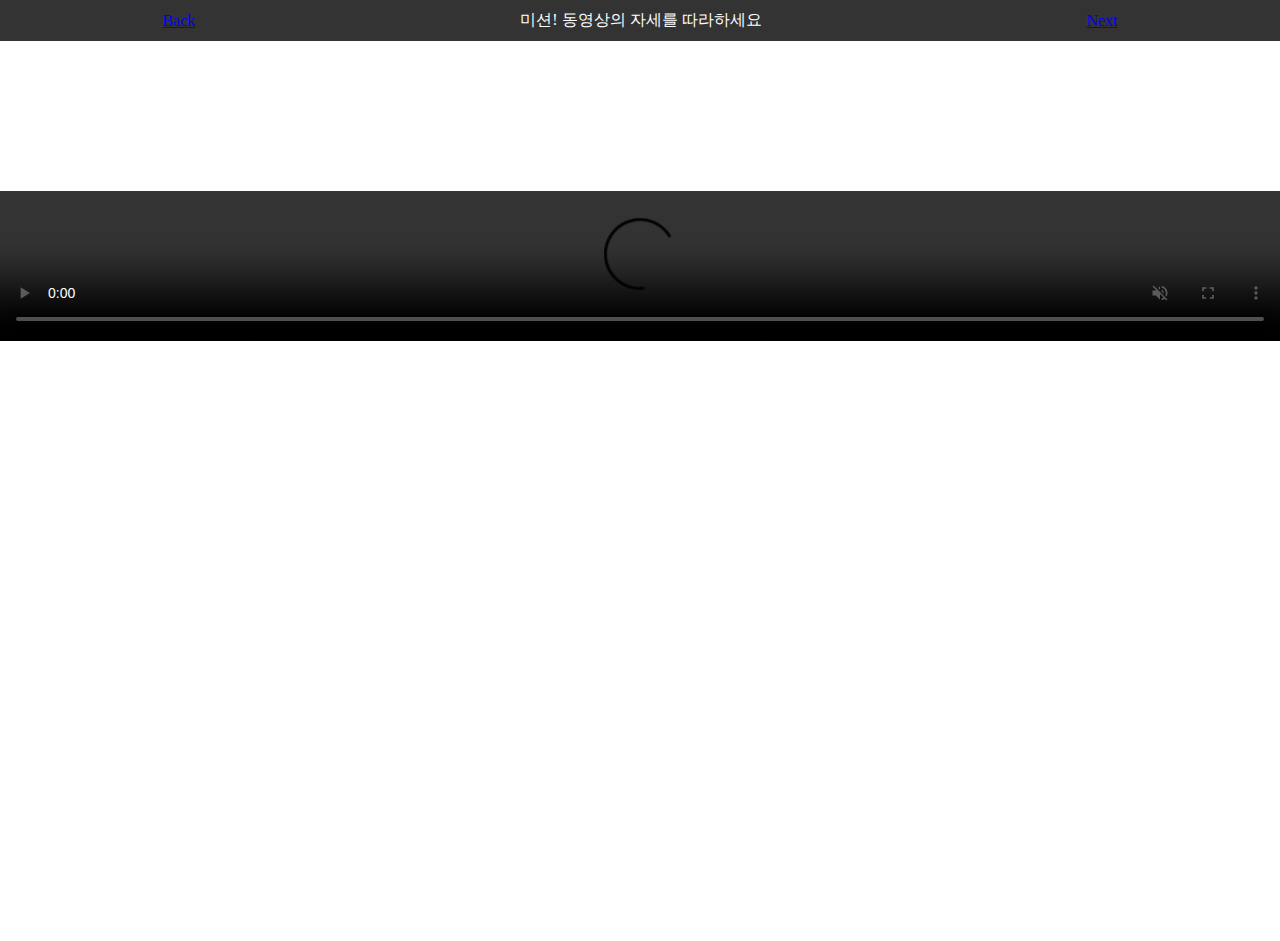
==== health-mission/index.html @ 7810dc77 "add word fill and writing mission" ====
<!DOCTYPE html>
<html lang="en">

<head>
    <meta charset="UTF-8">
    <meta name="viewport" content="width=device-width, initial-scale=1.0">
    <title>Health Mission</title>
    <link rel="stylesheet" href="styles.css">
</head>

<body>
    <nav id="top-nav">
        <a href="index.html">Back</a>
        <p>미션! 동영상의 자세를 따라하세요</p>
        <a href="reward-app.html">Next</a>
    </nav>
    <div id="app">
        <!-- Upper screen: Video Tutorial -->
        <div id="video-tutorial">
            <video id="pose-video" controls autoplay muted>
                <source src="video.mp4" type="video/mp4">
                Your browser does not support the video tag.
            </video>
        </div>

        <!-- Lower screen: Webcam Stream -->
        <div id="webcam-stream">
            <video id="webcam-video" autoplay></video>
        </div>

        <!-- Reward Message and Next Button (hidden by default) -->
        <div id="reward-message" class="hidden">
            <p>미션 완료!</p>
            <p>포인트 +10</p>
            <button id="next-button">확인</button>
        </div>
    </div>
    <script src="script.js"></script>
</body>

</html>
---- health-mission/styles.css ----
/* health-mission.css */

/* Resetting default margins and padding */
* {
    box-sizing: border-box;
    margin: 0;
    padding: 0;
}

body, html {
    height: 100%;
    margin: 0;
}

#app {
    display: flex;
    flex-direction: column;
    height: 100%;
}

/* Ensuring both the video tutorial and webcam stream take up exactly half of the #app container */
#video-tutorial, #webcam-stream {
    flex: 1; /* Flex value 1 ensures they share space equally */
    display: flex;
    justify-content: center;
    align-items: center;
    overflow: hidden; /* Ensuring no content spills out */
}

video {
    width: 100%; /* Adjust width or height as necessary, but ensure it doesn't exceed the container */
    max-height: 100%; /* This ensures the video doesn't overflow its half of the screen */
    object-fit: contain; /* Adjust as needed to maintain aspect ratio without cropping */
}

/* Styling for the reward message and next button */
#reward-message {
    position: absolute;
    padding: 40px;
    top: 50%; /* Position the top edge of the element in the middle of the screen */
    left: 50%; /* Position the left edge of the element in the middle of the screen */
    transform: translate(-50%, -50%); /* Offset the element to center it exactly */
    text-align: center;
    font-size: 1.5rem;
    font-weight: bold;
    color: #fff;
    background-color: #333;
    box-shadow: 0 2px 4px rgba(0, 0, 0, 0.1); /* Optional: Adds a subtle shadow for depth */
    border-radius: 8px; /* Optional: Rounds the corners */
    z-index: 10; /* Ensure it's above other content */
}


.hidden {
    display: none;
}

#next-button {
    margin-top: 10px;
    padding: 10px 20px;
    font-size: 1rem;
    cursor: pointer;
}

/* General styles for navigation bars */
nav {
    display: flex;
    justify-content: space-around; /* Distributes the navigation items evenly */
    align-items: center;
    padding: 10px 0;
    background-color: #333; /* Example color */
    color: white;
}
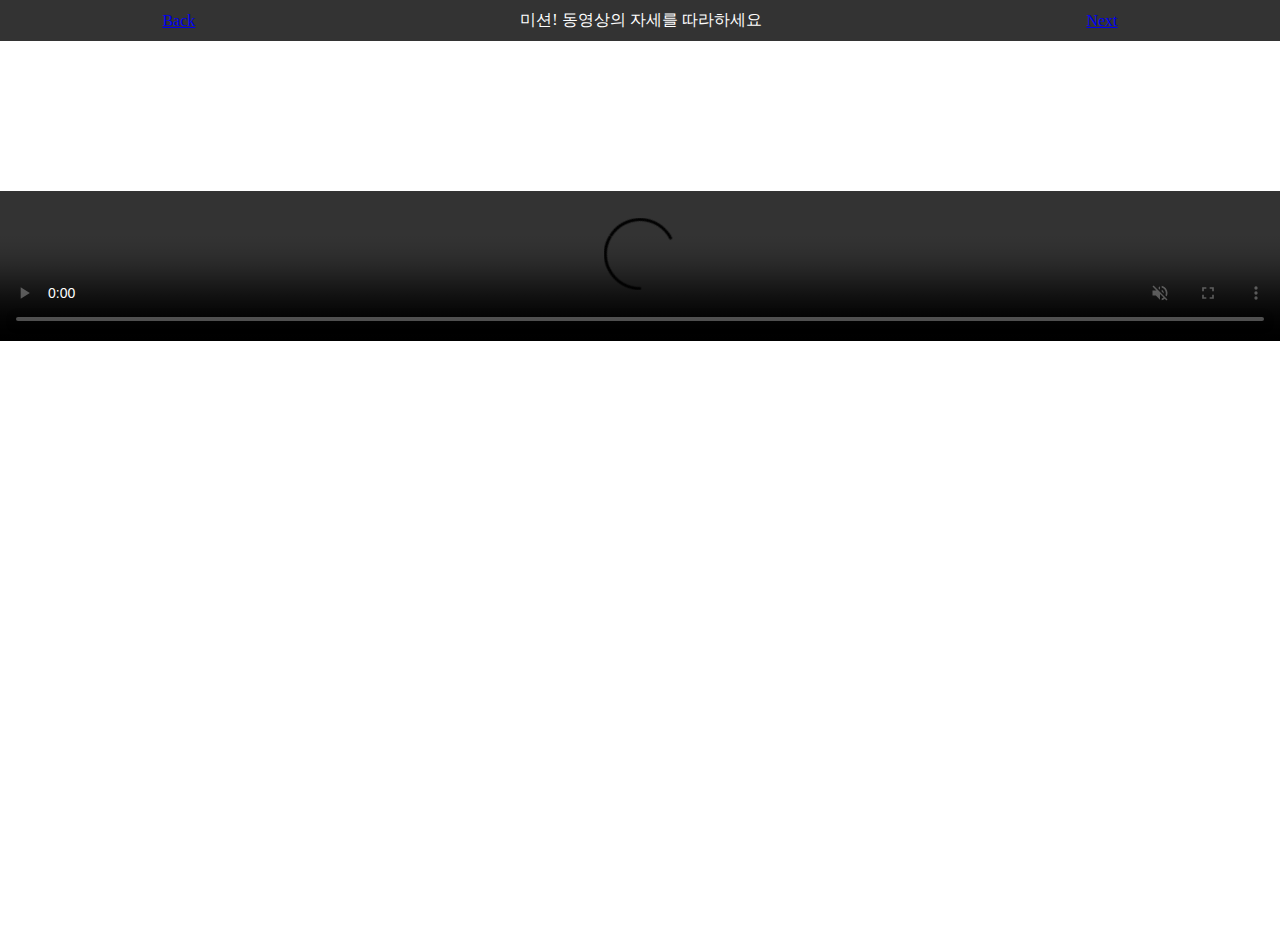
==== commit b0f764d2: "fix relative path" ====
--- a/health-mission/index.html
+++ b/health-mission/index.html
@@ -5,7 +5,7 @@
     <meta charset="UTF-8">
     <meta name="viewport" content="width=device-width, initial-scale=1.0">
     <title>Health Mission</title>
-    <link rel="stylesheet" href="styles.css">
+    <link rel="stylesheet" href="./styles.css">
 </head>
 
 <body>
@@ -35,7 +35,7 @@
             <button id="next-button">확인</button>
         </div>
     </div>
-    <script src="script.js"></script>
+    <script src="./script.js"></script>
 </body>
 
 </html>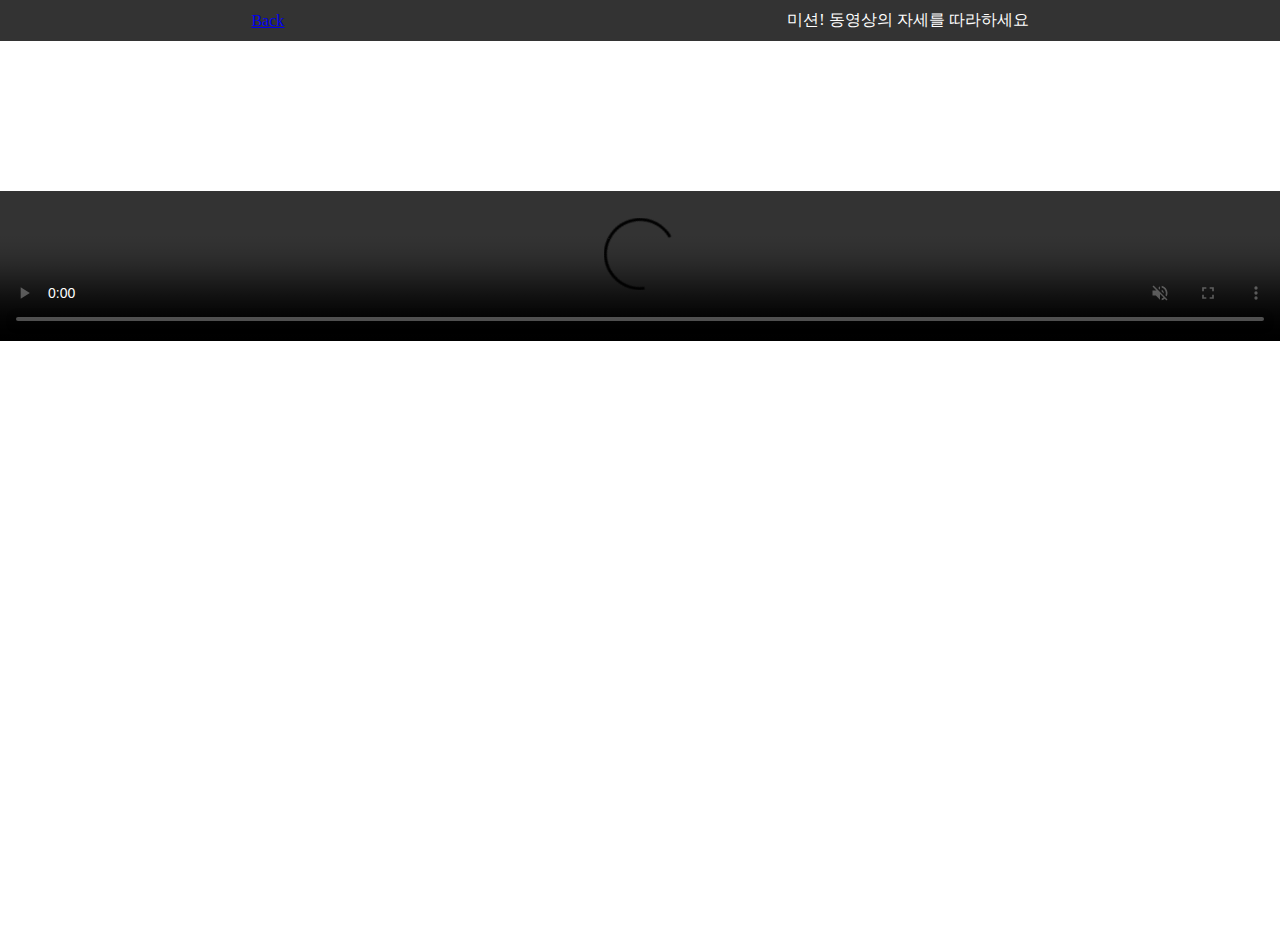
==== commit 03bd8201: "fix path error" ====
--- a/health-mission/index.html
+++ b/health-mission/index.html
@@ -5,14 +5,13 @@
     <meta charset="UTF-8">
     <meta name="viewport" content="width=device-width, initial-scale=1.0">
     <title>Health Mission</title>
-    <link rel="stylesheet" href="./styles.css">
+    <link rel="stylesheet" href="styles.css">
 </head>
 
 <body>
     <nav id="top-nav">
-        <a href="index.html">Back</a>
+        <a href="../">Back</a>
         <p>미션! 동영상의 자세를 따라하세요</p>
-        <a href="reward-app.html">Next</a>
     </nav>
     <div id="app">
         <!-- Upper screen: Video Tutorial -->
@@ -35,7 +34,7 @@
             <button id="next-button">확인</button>
         </div>
     </div>
-    <script src="./script.js"></script>
+    <script src="script.js"></script>
 </body>
 
 </html>